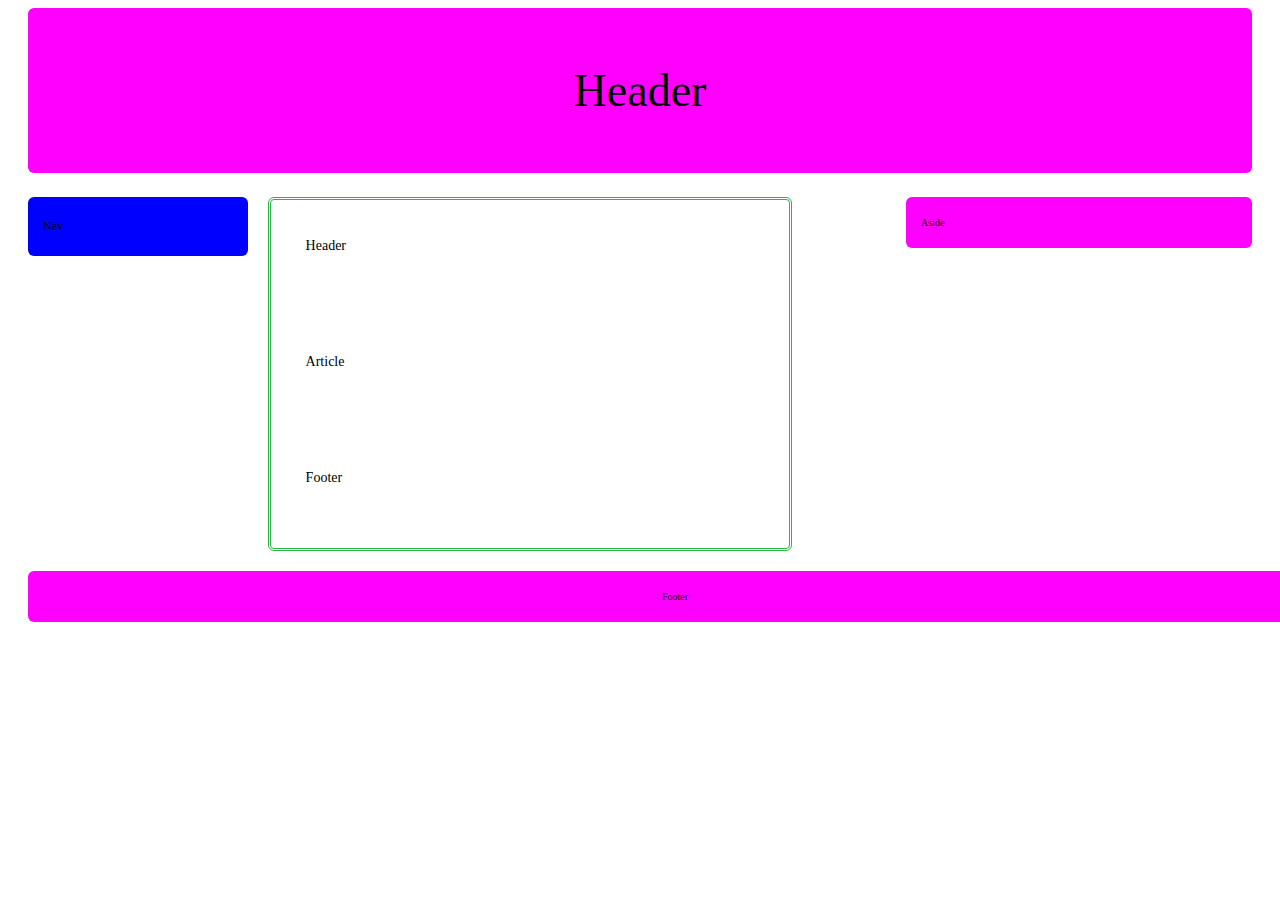
==== Topic 0/index.html @ 8b07b5f4 "Fin semana 1" ====
<!DOCTYPE html>
<html lang="en">
  <head>
    <meta charset="utf-8">
    <meta name="viewport" content="width=device-width,initial-scale=1">
    <link rel="stylesheet" href="css/normalize.css">
    <link rel="stylesheet" href="style.css">
    <title></title>
  </head>

  <body>
    <div>

    <header class="header">
      <p>Header</p>
    </header>

    <nav class="navigation"> <p>Nav</p>
    </nav>

    <section class="content">
      <header class="headline">
        <p>Header</p>
      </header>
      <article> <p>Article</p>
      </article>
      <footer class="footline">
        <p>Footer</p>
      </footer>
    </section>

    <aside class="sidebar"> <p>Aside</p>
    </aside>

</div>

    <footer class="footer"> <p>Footer</p>
    </footer>


  </body>
</html>
---- Topic 0/style.css ----
html {
  font-size: 14px;
  font-family: Verdana;
}

/* background */
.header,
.sidebar,
.navigation,
.footer {
  border-radius: 6px;
  padding: 10px 15px;
  margin: 0 20px 24px 20px;
}

.header {
  text-align: center;
  font-size: 46px;
  background: magenta;
  display: block;
}

.navigation {
  float: left;
  width: 15%;
  font-size: 12px;
  background: blue;
}

.sidebar {
  float: right;
  width: 25%;
  font-size: 10px;
  background: magenta;
}

.content {
  float: left;
  width: 41%;
  border-style: double;
  border-color: #2db34a;
  border-radius: 6px;
  margin-bottom: 20px;
  font-size: 14px;
}

.footer {
  width: 100%;
  bottom: 0;
  position: relative;
  float: left;
  text-align: center;
  font-size: 10px;
  background: magenta;
  display: block;
}

.headline,
.footline,
article {
  display: block;
  padding: 24px 15px;
  margin: 0 20px 24px 20px;
}
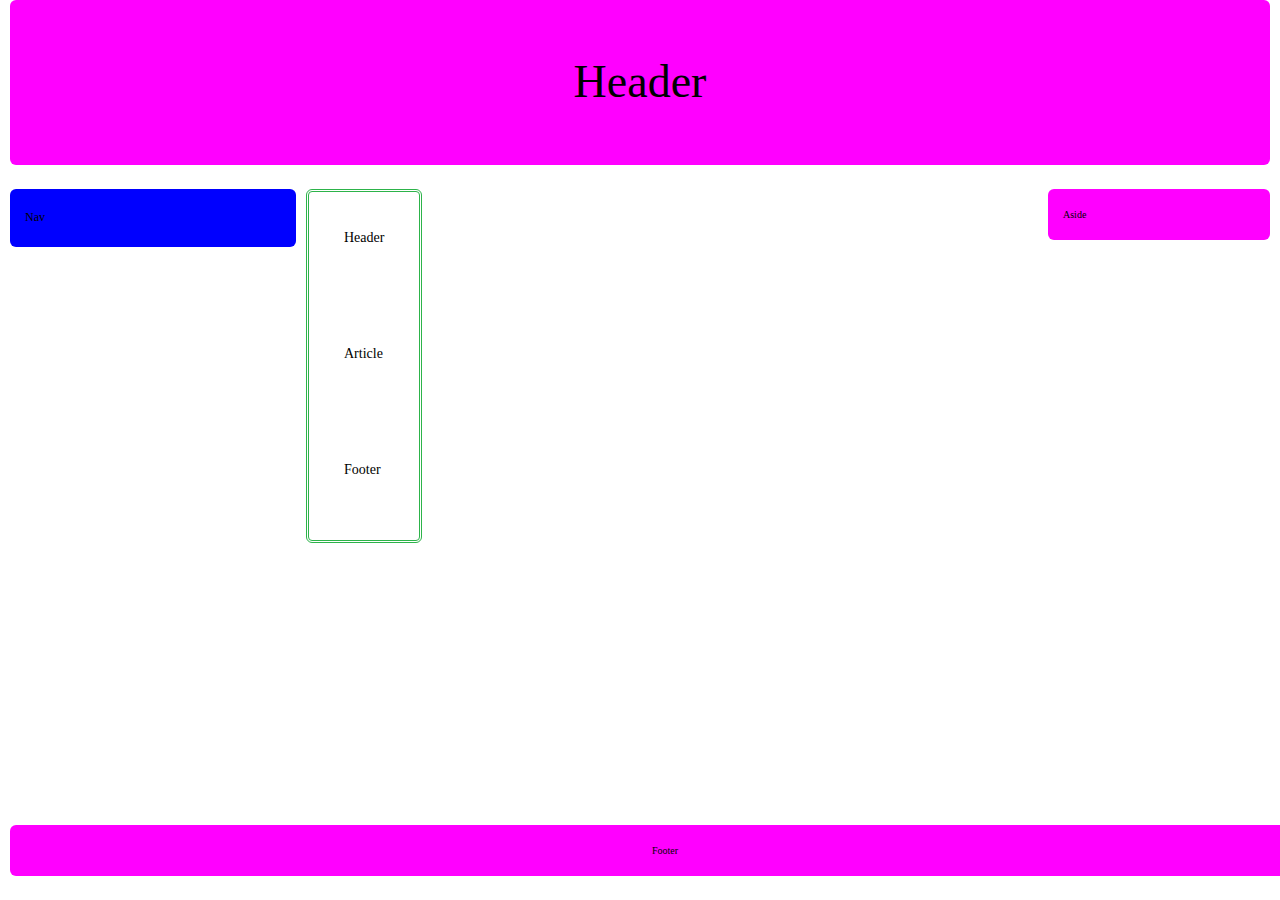
==== commit 69a47ff8: "css" ====
--- a/Topic 0/index.html
+++ b/Topic 0/index.html
@@ -3,13 +3,13 @@
   <head>
     <meta charset="utf-8">
     <meta name="viewport" content="width=device-width,initial-scale=1">
-    <link rel="stylesheet" href="css/normalize.css">
+    <link rel="stylesheet" href="normalize.css">
     <link rel="stylesheet" href="style.css">
     <title></title>
   </head>
 
   <body>
-    <div>
+    <div class="grid">
 
     <header class="header">
       <p>Header</p>
--- a/Topic 0/style.css
+++ b/Topic 0/style.css
@@ -10,7 +10,7 @@
 .footer {
   border-radius: 6px;
   padding: 10px 15px;
-  margin: 0 20px 24px 20px;
+  margin: 0 10px 24px 10px;
 }
 
 .header {
@@ -22,37 +22,35 @@
 
 .navigation {
   float: left;
-  width: 15%;
+  width: 20%;
   font-size: 12px;
   background: blue;
 }
 
 .sidebar {
   float: right;
-  width: 25%;
+  width: 15%;
   font-size: 10px;
   background: magenta;
 }
 
 .content {
   float: left;
-  width: 41%;
   border-style: double;
   border-color: #2db34a;
   border-radius: 6px;
   margin-bottom: 20px;
   font-size: 14px;
+  display: block;
 }
 
 .footer {
+  position: absolute;
+  bottom: 0;
   width: 100%;
-  bottom: 0;
-  position: relative;
-  float: left;
   text-align: center;
   font-size: 10px;
   background: magenta;
-  display: block;
 }
 
 .headline,
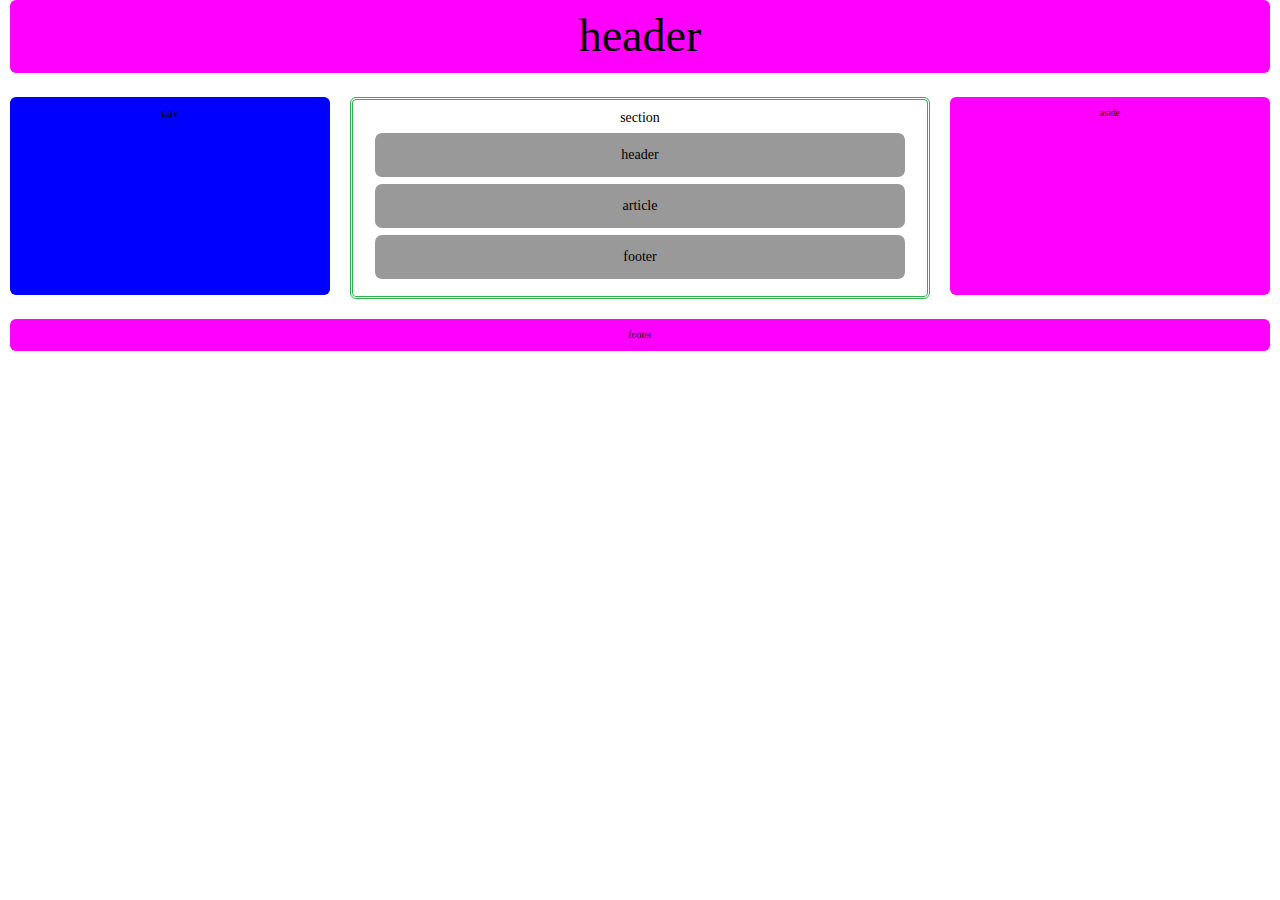
==== commit 6f05e560: "Topic 0 3.0" ====
--- a/Topic 0/index.html
+++ b/Topic 0/index.html
@@ -7,36 +7,31 @@
     <link rel="stylesheet" href="style.css">
     <title></title>
   </head>
+<body>
+  <header class="header">header</header>
 
-  <body>
-    <div class="grid">
 
-    <header class="header">
-      <p>Header</p>
-    </header>
+<div class="container">
+    <nav class="navigation">nav</nav>
 
-    <nav class="navigation"> <p>Nav</p>
-    </nav>
+    <section class="content">section
 
-    <section class="content">
-      <header class="headline">
-        <p>Header</p>
-      </header>
-      <article> <p>Article</p>
-      </article>
-      <footer class="footline">
-        <p>Footer</p>
-      </footer>
+        <header class="headline">header</header>
+
+        <article>article</article>
+
+        <footer class="footline">footer</footer>
+
     </section>
 
-    <aside class="sidebar"> <p>Aside</p>
-    </aside>
+    <aside class="sidebar">aside</aside>
 
-</div>
 
-    <footer class="footer"> <p>Footer</p>
-    </footer>
 
+
+  </div>
+
+  <footer class="footer">footer</footer>
 
   </body>
 </html>
--- a/Topic 0/style.css
+++ b/Topic 0/style.css
@@ -1,13 +1,19 @@
+* {
+  box-sizing: border-box;
+  text-align: center;
+}
+
 html {
   font-size: 14px;
   font-family: Verdana;
 }
 
-/* background */
+
 .header,
 .sidebar,
 .navigation,
-.footer {
+.footer,
+.content {
   border-radius: 6px;
   padding: 10px 15px;
   margin: 0 10px 24px 10px;
@@ -22,41 +28,50 @@
 
 .navigation {
   float: left;
-  width: 20%;
+  width: 25%;
   font-size: 12px;
   background: blue;
-}
-
-.sidebar {
-  float: right;
-  width: 15%;
-  font-size: 10px;
-  background: magenta;
+  display: inline-block;
 }
 
 .content {
-  float: left;
+  width: 30%;
   border-style: double;
   border-color: #2db34a;
   border-radius: 6px;
   margin-bottom: 20px;
   font-size: 14px;
-  display: block;
+  display: inline-block;
+}
+
+.sidebar {
+  width: 25%;
+  font-size: 10px;
+  background: magenta;
+  display: inline-block;
+}
+
+.headline, article, .footline {
+    background-color: #999999;
+    margin: 0.5rem;
+    padding: 1rem;
+    border-radius: 0.5rem;
+}
+
+div {
+  display: flex;
+}
+
+.navigation,
+.sidebar {
+  flex: initial;
+}
+
+.content {
+  flex: auto;
 }
 
 .footer {
-  position: absolute;
-  bottom: 0;
-  width: 100%;
-  text-align: center;
   font-size: 10px;
   background: magenta;
 }
-
-.headline,
-.footline,
-article {
-  display: block;
-  padding: 24px 15px;
-  margin: 0 20px 24px 20px;
-}
